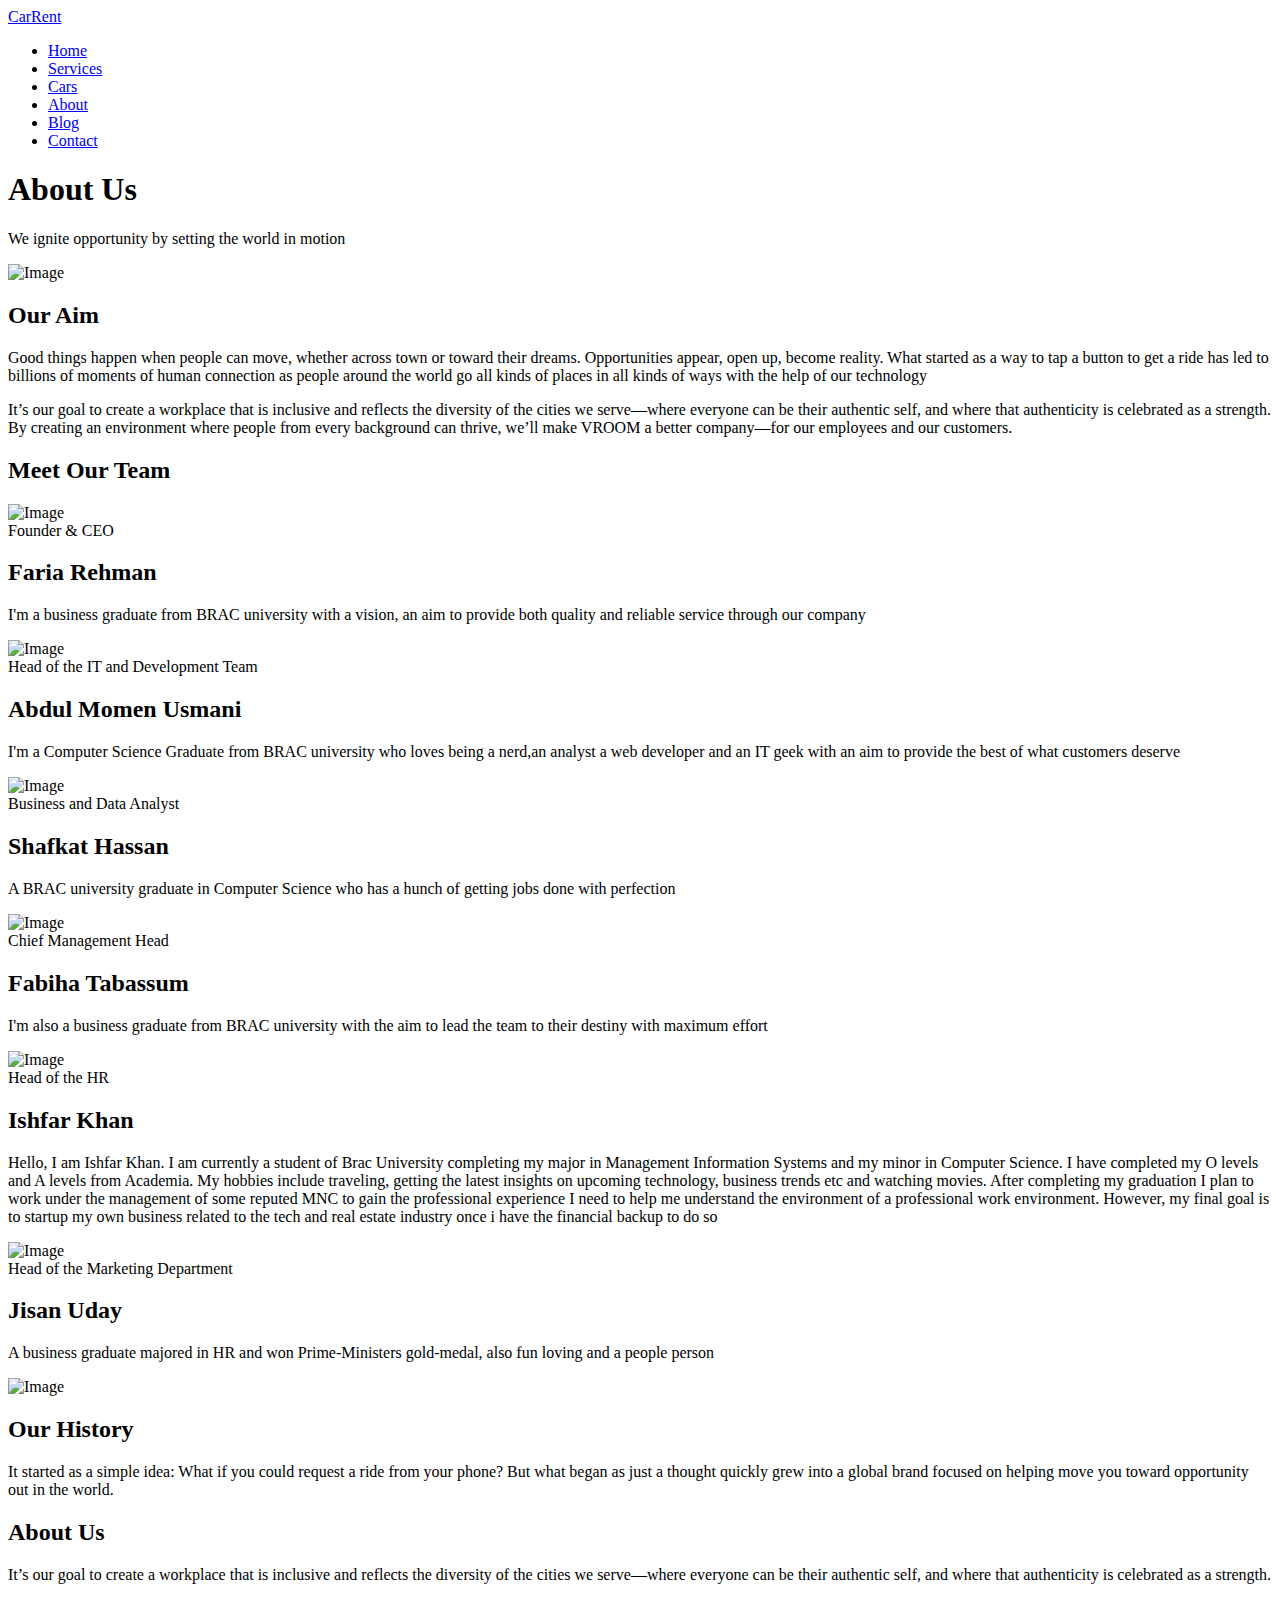
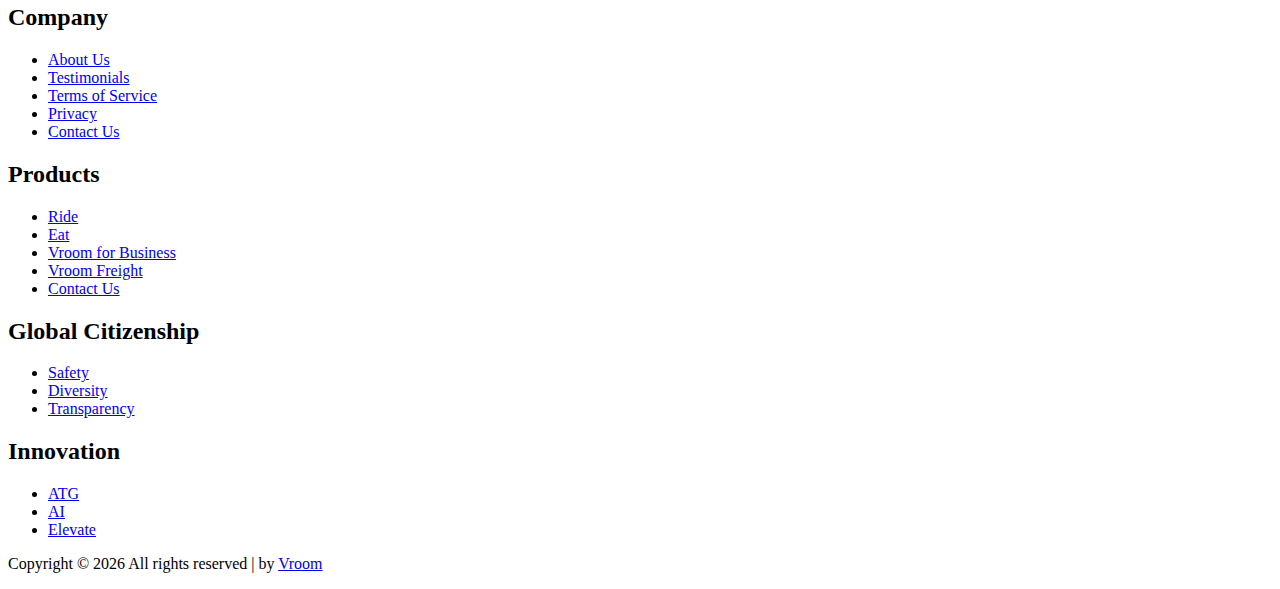
==== about.html @ a0050929 "Ended" ====
<!DOCTYPE html>
<html lang="en">
  <head>
    <title>Car Rent &mdash; Free Website Template by Colorlib</title>
    <meta charset="utf-8" />
    <meta
      name="viewport"
      content="width=device-width, initial-scale=1, shrink-to-fit=no"
    />

    <link
      href="https://fonts.googleapis.com/css?family=DM+Sans:300,400,700&display=swap"
      rel="stylesheet"
    />

    <link rel="stylesheet" href="fonts/icomoon/style.css" />

    <link rel="stylesheet" href="css/bootstrap.min.css" />
    <link rel="stylesheet" href="css/bootstrap-datepicker.css" />
    <link rel="stylesheet" href="css/jquery.fancybox.min.css" />
    <link rel="stylesheet" href="css/owl.carousel.min.css" />
    <link rel="stylesheet" href="css/owl.theme.default.min.css" />
    <link rel="stylesheet" href="fonts/flaticon/font/flaticon.css" />
    <link rel="stylesheet" href="css/aos.css" />

    <!-- MAIN CSS -->
    <link rel="stylesheet" href="css/style.css" />
  </head>

  <body data-spy="scroll" data-target=".site-navbar-target" data-offset="300">
    <div class="site-wrap" id="home-section">
      <div class="site-mobile-menu site-navbar-target">
        <div class="site-mobile-menu-header">
          <div class="site-mobile-menu-close mt-3">
            <span class="icon-close2 js-menu-toggle"></span>
          </div>
        </div>
        <div class="site-mobile-menu-body"></div>
      </div>

      <header class="site-navbar site-navbar-target" role="banner">
        <div class="container">
          <div class="row align-items-center position-relative">
            <div class="col-3">
              <div class="site-logo">
                <a href="index.html">CarRent</a>
              </div>
            </div>

            <div class="col-9 text-right">
              <span class="d-inline-block d-lg-none"
                ><a
                  href="#"
                  class="text-white site-menu-toggle js-menu-toggle py-5 text-white"
                  ><span class="icon-menu h3 text-white"></span></a
              ></span>

              <nav
                class="site-navigation text-right ml-auto d-none d-lg-block"
                role="navigation"
              >
                <ul class="site-menu main-menu js-clone-nav ml-auto">
                  <li><a href="index.html" class="nav-link">Home</a></li>
                  <li><a href="services.html" class="nav-link">Services</a></li>
                  <li><a href="cars.html" class="nav-link">Cars</a></li>
                  <li class="active">
                    <a href="about.html" class="nav-link">About</a>
                  </li>
                  <li><a href="blog.html" class="nav-link">Blog</a></li>
                  <li><a href="contact.html" class="nav-link">Contact</a></li>
                </ul>
              </nav>
            </div>
          </div>
        </div>
      </header>

      <div class="ftco-blocks-cover-1">
        <div
          class="ftco-cover-1 overlay innerpage"
          style="background-image: url('images/best-business-careers1.jpg');"
        >
          <div class="container">
            <div class="row align-items-center justify-content-center">
              <div class="col-lg-6 text-center">
                <h1>About Us</h1>
                <p>We ignite opportunity by setting the world in motion</p>
              </div>
            </div>
          </div>
        </div>
      </div>

      <div class="site-section">
        <div class="container">
          <div class="row">
            <div class="col-lg-6 mb-5 mb-lg-0 order-lg-2">
              <img
                src="images/wealthservices.png"
                alt="Image"
                class="img-fluid"
              />
            </div>
            <div class="col-lg-4 mr-auto">
              <h2>Our Aim</h2>
              <p>
                Good things happen when people can move, whether across town or
                toward their dreams. Opportunities appear, open up, become
                reality. What started as a way to tap a button to get a ride has
                led to billions of moments of human connection as people around
                the world go all kinds of places in all kinds of ways with the
                help of our technology
              </p>
              <p>
                It’s our goal to create a workplace that is inclusive and
                reflects the diversity of the cities we serve—where everyone can
                be their authentic self, and where that authenticity is
                celebrated as a strength. By creating an environment where
                people from every background can thrive, we’ll make VROOM a
                better company—for our employees and our customers.
              </p>
            </div>
          </div>
        </div>
      </div>

      <div class="site-section bg-light">
        <div class="container">
          <div
            class="row justify-content-center text-center mb-5 section-2-title"
          >
            <div class="col-md-6">
              <h2 class="mb-4">Meet Our Team</h2>
            </div>
          </div>
          <div class="row align-items-stretch">
            <div class="col-lg-4 col-md-6 mb-5">
              <div class="post-entry-1 h-100 person-1">
                <img
                  src="images/Team/Faria.jpg"
                  alt="Image"
                  class="img-fluid"
                />

                <div class="post-entry-1-contents">
                  <span class="meta">Founder & CEO</span>
                  <h2>Faria Rehman</h2>
                  <p>
                    I'm a business graduate from BRAC university with a vision,
                    an aim to provide both quality and reliable service through
                    our company
                  </p>
                </div>
              </div>
            </div>
            <div class="col-lg-4 col-md-6 mb-5">
              <div class="post-entry-1 h-100 person-1">
                <img
                  src="images/Team/Hamza.jpg"
                  alt="Image"
                  class="img-fluid"
                />

                <div class="post-entry-1-contents">
                  <span class="meta">Head of the IT and Development Team</span>
                  <h2>Abdul Momen Usmani</h2>
                  <p>
                    I'm a Computer Science Graduate from BRAC university who
                    loves being a nerd,an analyst a web developer and an IT geek
                    with an aim to provide the best of what customers deserve
                  </p>
                </div>
              </div>
            </div>

            <div class="col-lg-4 col-md-6 mb-5">
              <div class="post-entry-1 h-100 person-1">
                <img
                  src="images/Team/shafkat.jpg"
                  alt="Image"
                  class="img-fluid"
                />

                <div class="post-entry-1-contents">
                  <span class="meta">Business and Data Analyst</span>
                  <h2>Shafkat Hassan</h2>
                  <p>
                    A BRAC university graduate in Computer Science who has a
                    hunch of getting jobs done with perfection
                  </p>
                </div>
              </div>
            </div>

            <div class="col-lg-4 col-md-6 mb-5">
              <div class="post-entry-1 h-100 person-1">
                <img
                  src="images/Team/Fabiha.PNG"
                  alt="Image"
                  class="img-fluid"
                />

                <div class="post-entry-1-contents">
                  <span class="meta">Chief Management Head</span>
                  <h2>Fabiha Tabassum</h2>
                  <p>
                    I'm also a business graduate from BRAC university with the
                    aim to lead the team to their destiny with maximum effort
                  </p>
                </div>
              </div>
            </div>

            <div class="col-lg-4 col-md-6 mb-5">
              <div class="post-entry-1 h-100 person-1">
                <img
                  src="images/Team/Ishfar.PNG"
                  alt="Image"
                  class="img-fluid"
                />

                <div class="post-entry-1-contents">
                  <span class="meta">Head of the HR</span>
                  <h2>Ishfar Khan</h2>
                  <p>
                    Hello, I am Ishfar Khan. I am currently a student of Brac
                    University completing my major in Management Information
                    Systems and my minor in Computer Science. I have completed
                    my O levels and A levels from Academia. My hobbies include
                    traveling, getting the latest insights on upcoming
                    technology, business trends etc and watching movies. After
                    completing my graduation I plan to work under the management
                    of some reputed MNC to gain the professional experience I
                    need to help me understand the environment of a professional
                    work environment. However, my final goal is to startup my
                    own business related to the tech and real estate industry
                    once i have the financial backup to do so
                  </p>
                </div>
              </div>
            </div>

            <div class="col-lg-4 col-md-6 mb-5">
              <div class="post-entry-1 h-100 person-1">
                <img
                  src="images/Team/Jisan.PNG"
                  alt="Image"
                  class="img-fluid"
                />

                <div class="post-entry-1-contents">
                  <span class="meta">Head of the Marketing Department</span>
                  <h2>Jisan Uday</h2>
                  <p>
                    A business graduate majored in HR and won Prime-Ministers
                    gold-medal, also fun loving and a people person
                  </p>
                </div>
              </div>
            </div>
          </div>
        </div>
      </div>

      <div class="site-section">
        <div class="container">
          <div class="row">
            <div class="col-lg-6 mb-5 mb-lg-0">
              <img
                src="images/iStock_000037379776_Medium.160328.jpg"
                alt="Image"
                class="img-fluid"
              />
            </div>
            <div class="col-lg-4 ml-auto">
              <h2>Our History</h2>
              <p>
                It started as a simple idea: What if you could request a ride
                from your phone? But what began as just a thought quickly grew
                into a global brand focused on helping move you toward
                opportunity out in the world.
              </p>
            </div>
          </div>
        </div>
      </div>

      <footer class="site-footer">
        <div class="container">
          <div class="row">
            <div class="col-lg-3">
              <h2 class="footer-heading mb-4">About Us</h2>
              <p>
                It’s our goal to create a workplace that is inclusive and
                reflects the diversity of the cities we serve—where everyone can
                be their authentic self, and where that authenticity is
                celebrated as a strength.
              </p>
            </div>
            <div class="col-lg-8 ml-auto">
              <div class="row">
                <div class="col-lg-3">
                  <h2 class="footer-heading mb-4">Company</h2>
                  <ul class="list-unstyled">
                    <li><a href="#">About Us</a></li>
                    <li><a href="#">Testimonials</a></li>
                    <li><a href="#">Terms of Service</a></li>
                    <li><a href="#">Privacy</a></li>
                    <li><a href="#">Contact Us</a></li>
                  </ul>
                </div>
                <div class="col-lg-3">
                  <h2 class="footer-heading mb-4">Products</h2>
                  <ul class="list-unstyled">
                    <li><a href="#">Ride</a></li>
                    <li><a href="#">Eat</a></li>
                    <li><a href="#">Vroom for Business</a></li>
                    <li><a href="#">Vroom Freight</a></li>
                    <li><a href="#">Contact Us</a></li>
                  </ul>
                </div>
                <div class="col-lg-3">
                  <h2 class="footer-heading mb-4">Global Citizenship</h2>
                  <ul class="list-unstyled">
                    <li><a href="#">Safety</a></li>
                    <li><a href="#">Diversity</a></li>
                    <li><a href="#">Transparency</a></li>
                  </ul>
                </div>
                <div class="col-lg-3">
                  <h2 class="footer-heading mb-4">Innovation</h2>
                  <ul class="list-unstyled">
                    <li><a href="#">ATG</a></li>
                    <li><a href="#">AI</a></li>
                    <li><a href="#">Elevate</a></li>
                  </ul>
                </div>
              </div>
            </div>
          </div>
          <div class="row pt-5 mt-5 text-center">
            <div class="col-md-12">
              <div class="border-top pt-5">
                <p>
                  <!-- Link back to Colorlib can't be removed. Template is licensed under CC BY 3.0. -->
                  Copyright &copy;
                  <script>
                    document.write(new Date().getFullYear());
                  </script>
                  All rights reserved |
                  <i class="icon-heart text-danger" aria-hidden="true"></i> by
                  <a href="https://bux.bracu.ac.bd/dashboard" target="_blank"
                    >Vroom</a
                  >
                  <!-- Link back to Colorlib can't be removed. Template is licensed under CC BY 3.0. -->
                </p>
              </div>
            </div>
          </div>
        </div>
      </footer>
    </div>

    <script src="js/jquery-3.3.1.min.js"></script>
    <script src="js/popper.min.js"></script>
    <script src="js/bootstrap.min.js"></script>
    <script src="js/owl.carousel.min.js"></script>
    <script src="js/jquery.sticky.js"></script>
    <script src="js/jquery.waypoints.min.js"></script>
    <script src="js/jquery.animateNumber.min.js"></script>
    <script src="js/jquery.fancybox.min.js"></script>
    <script src="js/jquery.easing.1.3.js"></script>
    <script src="js/bootstrap-datepicker.min.js"></script>
    <script src="js/aos.js"></script>

    <script src="js/main.js"></script>
  </body>
</html>
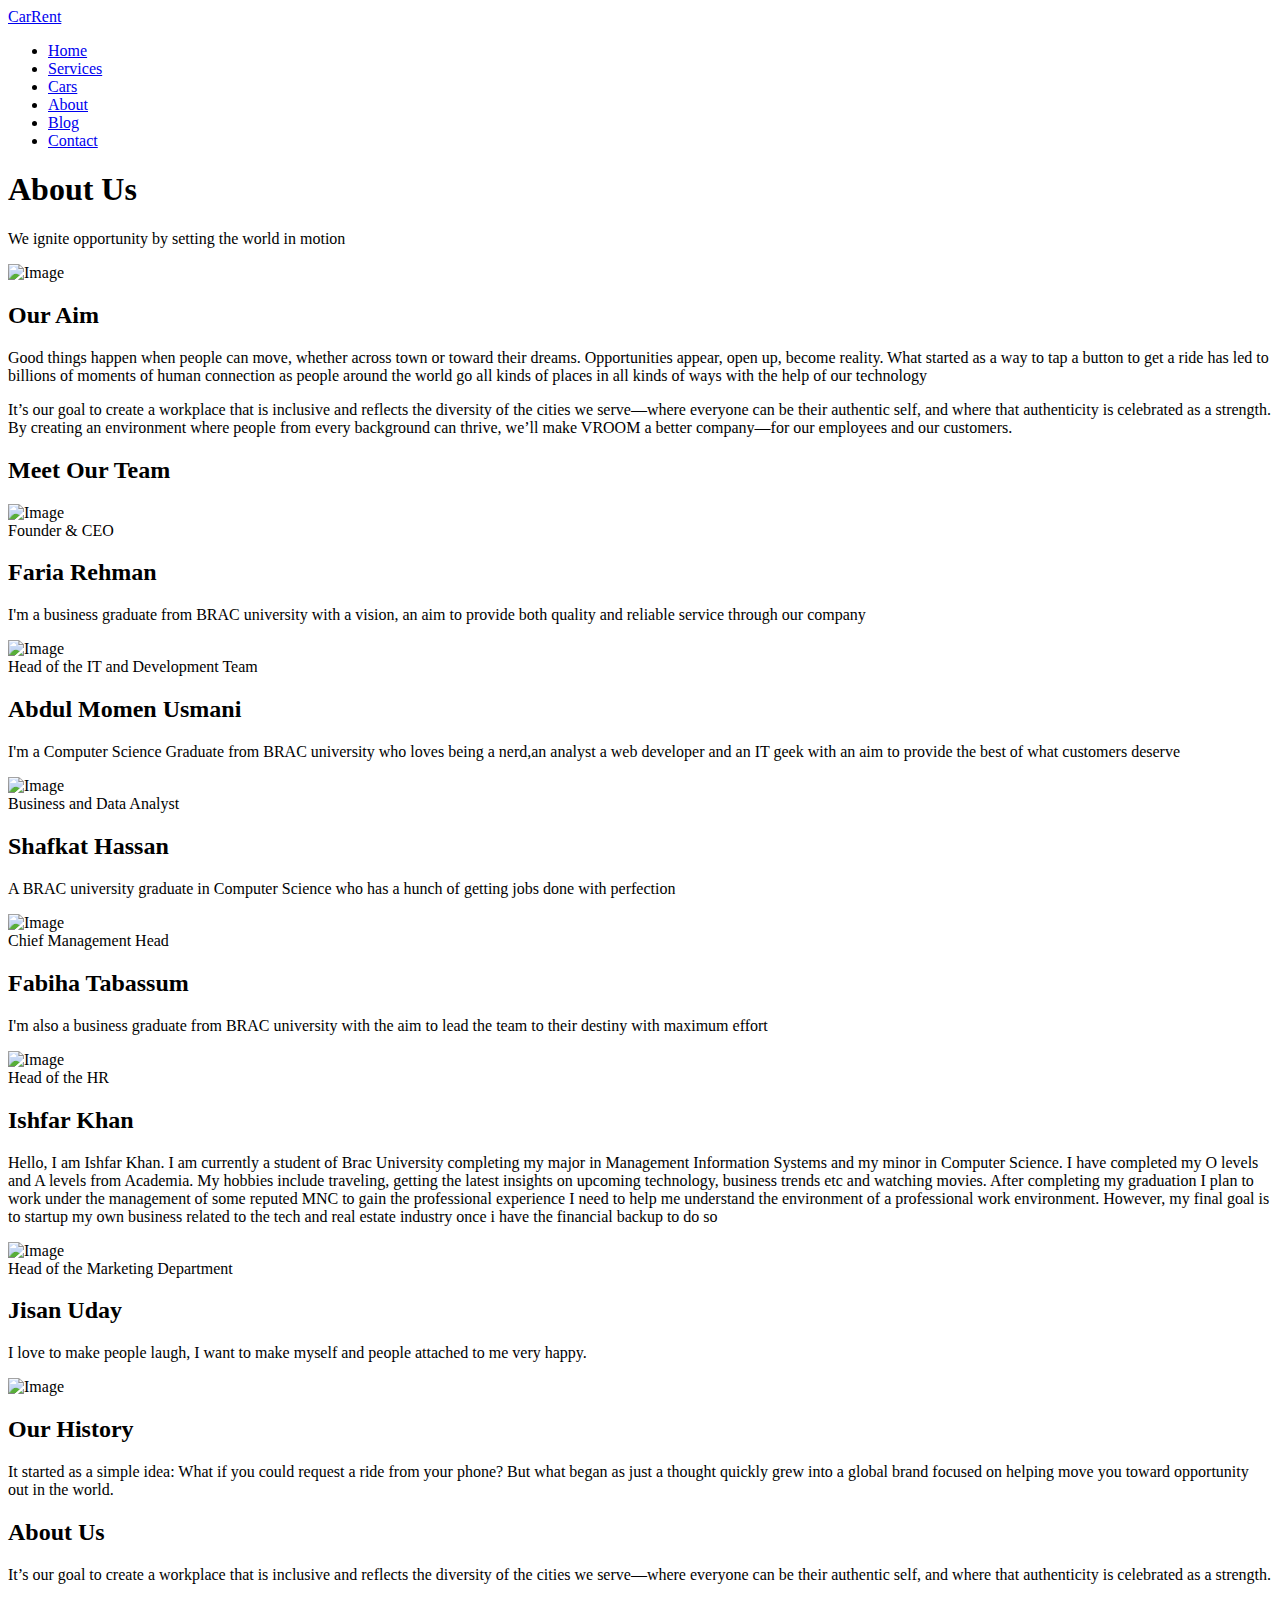
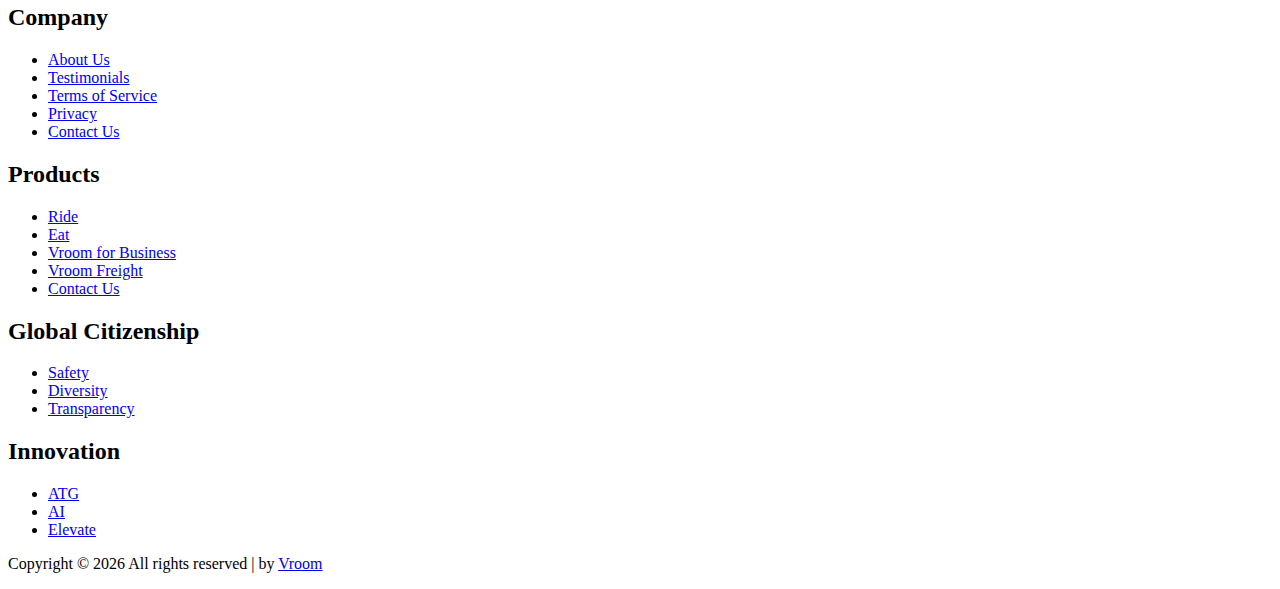
==== commit 9402ede4: "finishing" ====
--- a/about.html
+++ b/about.html
@@ -1,7 +1,7 @@
 <!DOCTYPE html>
 <html lang="en">
   <head>
-    <title>Car Rent &mdash; Free Website Template by Colorlib</title>
+    <title>VROOM</title>
     <meta charset="utf-8" />
     <meta
       name="viewport"
@@ -252,8 +252,8 @@
                   <span class="meta">Head of the Marketing Department</span>
                   <h2>Jisan Uday</h2>
                   <p>
-                    A business graduate majored in HR and won Prime-Ministers
-                    gold-medal, also fun loving and a people person
+                    I love to make people laugh, I want to make myself and
+                    people attached to me very happy.
                   </p>
                 </div>
               </div>
